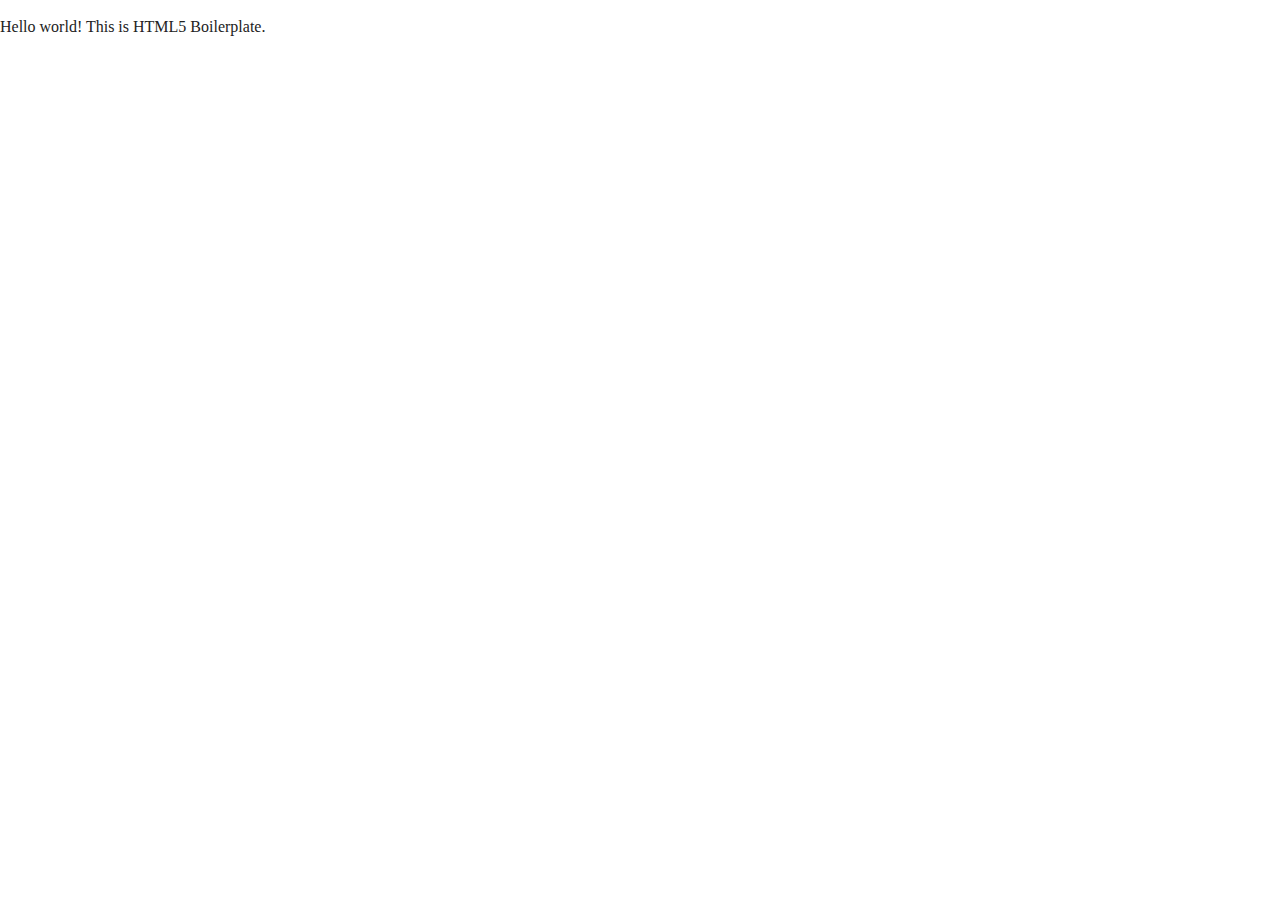
==== index.html @ a3dfc604 "Initial Commit" ====
<!doctype html>
<html class="no-js" lang="">

<head>
  <meta charset="utf-8">
  <title></title>
  <meta name="description" content="">
  <meta name="viewport" content="width=device-width, initial-scale=1">

  <meta property="og:title" content="">
  <meta property="og:type" content="">
  <meta property="og:url" content="">
  <meta property="og:image" content="">

  <link rel="manifest" href="site.webmanifest">
  <link rel="apple-touch-icon" href="icon.png">
  <!-- Place favicon.ico in the root directory -->

  <link rel="stylesheet" href="css/normalize.css">
  <link rel="stylesheet" href="css/main.css">

  <meta name="theme-color" content="#fafafa">
</head>

<body>

  <!-- Add your site or application content here -->
  <p>Hello world! This is HTML5 Boilerplate.</p>
  <script src="js/vendor/modernizr-3.11.2.min.js"></script>
  <script src="js/plugins.js"></script>
  <script src="js/main.js"></script>

  <!-- Google Analytics: change UA-XXXXX-Y to be your site's ID. -->
  <script>
    window.ga = function () { ga.q.push(arguments) }; ga.q = []; ga.l = +new Date;
    ga('create', 'UA-XXXXX-Y', 'auto'); ga('set', 'anonymizeIp', true); ga('set', 'transport', 'beacon'); ga('send', 'pageview')
  </script>
  <script src="https://www.google-analytics.com/analytics.js" async></script>
</body>

</html>
---- css/main.css ----
/*! HTML5 Boilerplate v8.0.0 | MIT License | https://html5boilerplate.com/ */

/* main.css 2.1.0 | MIT License | https://github.com/h5bp/main.css#readme */
/*
 * What follows is the result of much research on cross-browser styling.
 * Credit left inline and big thanks to Nicolas Gallagher, Jonathan Neal,
 * Kroc Camen, and the H5BP dev community and team.
 */

/* ==========================================================================
   Base styles: opinionated defaults
   ========================================================================== */

html {
  color: #222;
  font-size: 1em;
  line-height: 1.4;
}

/*
 * Remove text-shadow in selection highlight:
 * https://twitter.com/miketaylr/status/12228805301
 *
 * Vendor-prefixed and regular ::selection selectors cannot be combined:
 * https://stackoverflow.com/a/16982510/7133471
 *
 * Customize the background color to match your design.
 */

::-moz-selection {
  background: #b3d4fc;
  text-shadow: none;
}

::selection {
  background: #b3d4fc;
  text-shadow: none;
}

/*
 * A better looking default horizontal rule
 */

hr {
  display: block;
  height: 1px;
  border: 0;
  border-top: 1px solid #ccc;
  margin: 1em 0;
  padding: 0;
}

/*
 * Remove the gap between audio, canvas, iframes,
 * images, videos and the bottom of their containers:
 * https://github.com/h5bp/html5-boilerplate/issues/440
 */

audio,
canvas,
iframe,
img,
svg,
video {
  vertical-align: middle;
}

/*
 * Remove default fieldset styles.
 */

fieldset {
  border: 0;
  margin: 0;
  padding: 0;
}

/*
 * Allow only vertical resizing of textareas.
 */

textarea {
  resize: vertical;
}

/* ==========================================================================
   Author's custom styles
   ========================================================================== */

/* ==========================================================================
   Helper classes
   ========================================================================== */

/*
 * Hide visually and from screen readers
 */

.hidden,
[hidden] {
  display: none !important;
}

/*
 * Hide only visually, but have it available for screen readers:
 * https://snook.ca/archives/html_and_css/hiding-content-for-accessibility
 *
 * 1. For long content, line feeds are not interpreted as spaces and small width
 *    causes content to wrap 1 word per line:
 *    https://medium.com/@jessebeach/beware-smushed-off-screen-accessible-text-5952a4c2cbfe
 */

.sr-only {
  border: 0;
  clip: rect(0, 0, 0, 0);
  height: 1px;
  margin: -1px;
  overflow: hidden;
  padding: 0;
  position: absolute;
  white-space: nowrap;
  width: 1px;
  /* 1 */
}

/*
 * Extends the .sr-only class to allow the element
 * to be focusable when navigated to via the keyboard:
 * https://www.drupal.org/node/897638
 */

.sr-only.focusable:active,
.sr-only.focusable:focus {
  clip: auto;
  height: auto;
  margin: 0;
  overflow: visible;
  position: static;
  white-space: inherit;
  width: auto;
}

/*
 * Hide visually and from screen readers, but maintain layout
 */

.invisible {
  visibility: hidden;
}

/*
 * Clearfix: contain floats
 *
 * For modern browsers
 * 1. The space content is one way to avoid an Opera bug when the
 *    `contenteditable` attribute is included anywhere else in the document.
 *    Otherwise it causes space to appear at the top and bottom of elements
 *    that receive the `clearfix` class.
 * 2. The use of `table` rather than `block` is only necessary if using
 *    `:before` to contain the top-margins of child elements.
 */

.clearfix::before,
.clearfix::after {
  content: " ";
  display: table;
}

.clearfix::after {
  clear: both;
}

/* ==========================================================================
   EXAMPLE Media Queries for Responsive Design.
   These examples override the primary ('mobile first') styles.
   Modify as content requires.
   ========================================================================== */

@media only screen and (min-width: 35em) {
  /* Style adjustments for viewports that meet the condition */
}

@media print,
  (-webkit-min-device-pixel-ratio: 1.25),
  (min-resolution: 1.25dppx),
  (min-resolution: 120dpi) {
  /* Style adjustments for high resolution devices */
}

/* ==========================================================================
   Print styles.
   Inlined to avoid the additional HTTP request:
   https://www.phpied.com/delay-loading-your-print-css/
   ========================================================================== */

@media print {
  *,
  *::before,
  *::after {
    background: #fff !important;
    color: #000 !important;
    /* Black prints faster */
    box-shadow: none !important;
    text-shadow: none !important;
  }

  a,
  a:visited {
    text-decoration: underline;
  }

  a[href]::after {
    content: " (" attr(href) ")";
  }

  abbr[title]::after {
    content: " (" attr(title) ")";
  }

  /*
   * Don't show links that are fragment identifiers,
   * or use the `javascript:` pseudo protocol
   */
  a[href^="#"]::after,
  a[href^="javascript:"]::after {
    content: "";
  }

  pre {
    white-space: pre-wrap !important;
  }

  pre,
  blockquote {
    border: 1px solid #999;
    page-break-inside: avoid;
  }

  /*
   * Printing Tables:
   * https://web.archive.org/web/20180815150934/http://css-discuss.incutio.com/wiki/Printing_Tables
   */
  thead {
    display: table-header-group;
  }

  tr,
  img {
    page-break-inside: avoid;
  }

  p,
  h2,
  h3 {
    orphans: 3;
    widows: 3;
  }

  h2,
  h3 {
    page-break-after: avoid;
  }
}
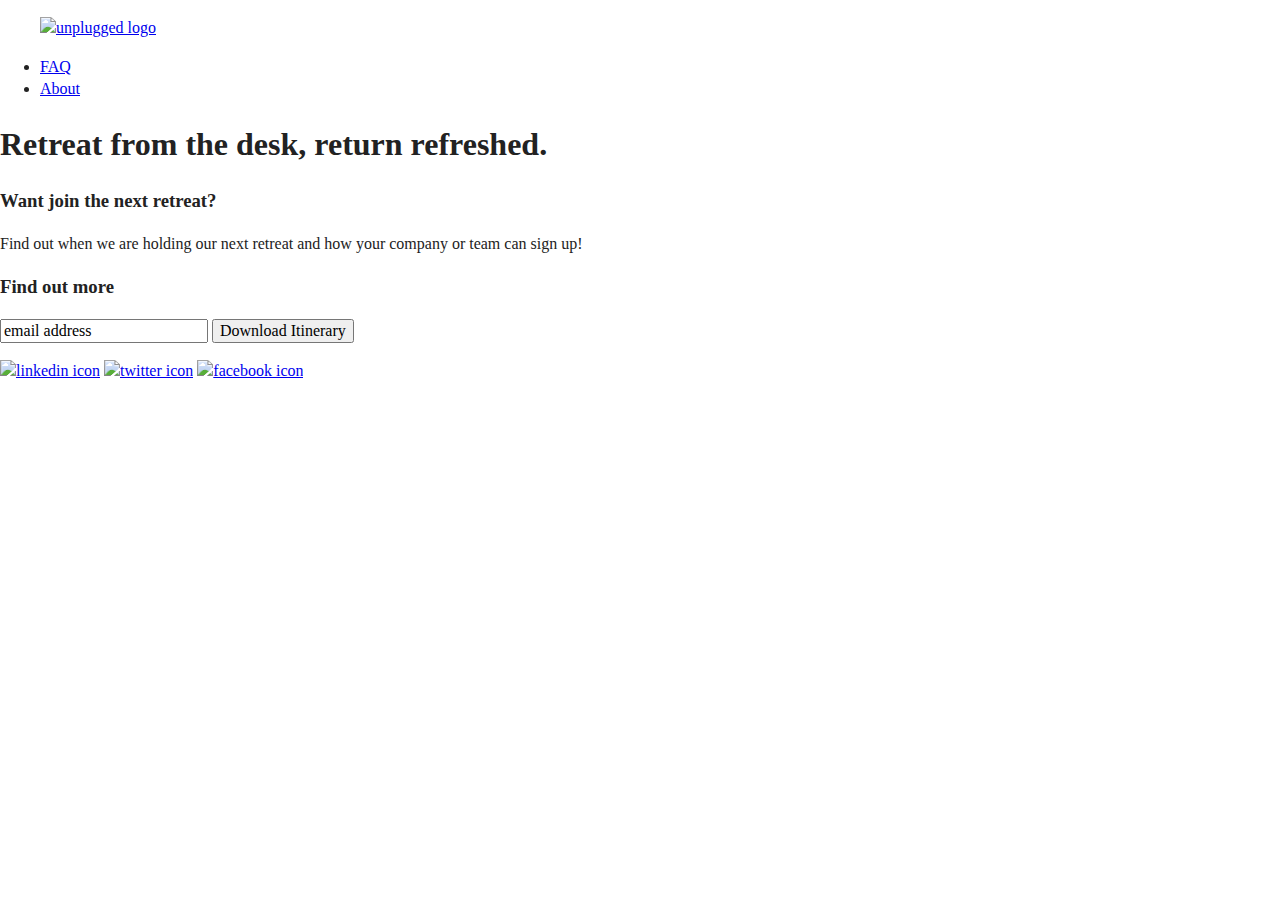
==== commit 9ca32620: "Added header and footer to all three pages and main to main page" ====
--- a/index.html
+++ b/index.html
@@ -23,9 +23,76 @@
 </head>
 
 <body>
+  <!-- Add your site or application content here -->
+  <header>
+    <div class="content-wrapper">
+      <figure>
+          <a href="#"><img src="img/unpluggedlogo.png" alt="unplugged logo"></a>
+      </figure>
+      <div class="header-divider">
+        
+      </div>
+      <nav>
+        <ul>
+          <li>
+            <a href="faq/index.html" target="_blank">FAQ</a>
+          </li>
+          <li>
+            <a href="about/index.html" target="_blank">About</a>
+          </li>
+        </ul>
+      </nav>
+    </div>
+  </header>
 
-  <!-- Add your site or application content here -->
-  <p>Hello world! This is HTML5 Boilerplate.</p>
+  <main>
+    <section class="hero-area">
+      <div class="content-wrapper">
+        <h1>Retreat from the desk, return refreshed.</h1>
+      </div>
+    </section>
+    <aside>
+      <div class="content-wrapper">
+        <div class="form-description">
+          <h3>Want join the next retreat?</h3>
+          <p>Find out when we are holding our next retreat and how your company or team can sign up!</p>
+        </div>
+        <div class="form">
+          <h3>Find out more</h3>
+            <input type="text" name="name" value="email address">
+            <input type="button" value="Download Itinerary">
+        </div>
+      </div>
+    </aside>
+
+  </main>
+
+  <footer>
+      <div class="content-wrapper">
+        <div class="footer-content">
+            <div class="contact">
+              <address>
+
+              </address>
+            </div>
+            <div class="social">
+                <div class="social-icons">
+                    <p> <!-- other social links here -->
+                        <a href="https://www.linkedin.com/in/anwar-parrish-b69703137/" target="_blank"><img src="img/icon-linkedin.png" alt="linkedin icon"/></a>
+                                    
+                        <a href="https://twitter.com/AnwarSParrish" target="_blank"><img src="img/icon-twitter.png" alt="twitter icon"/></a>                                  
+                                    
+                        <a href="https://www.facebook.com/anwar.parrish/" target="_blank"><img src="img/icon-fb.png" alt="facebook icon"/></a>                                   
+                    </p>                     
+                </div>
+            </div>
+        </div> <!-- footer content ends --> 
+    </div> <!--footer content-wrapper ends-->
+    <div class="copyright"> 
+    </div> 
+  </footer>
+
+  
   <script src="js/vendor/modernizr-3.11.2.min.js"></script>
   <script src="js/plugins.js"></script>
   <script src="js/main.js"></script>
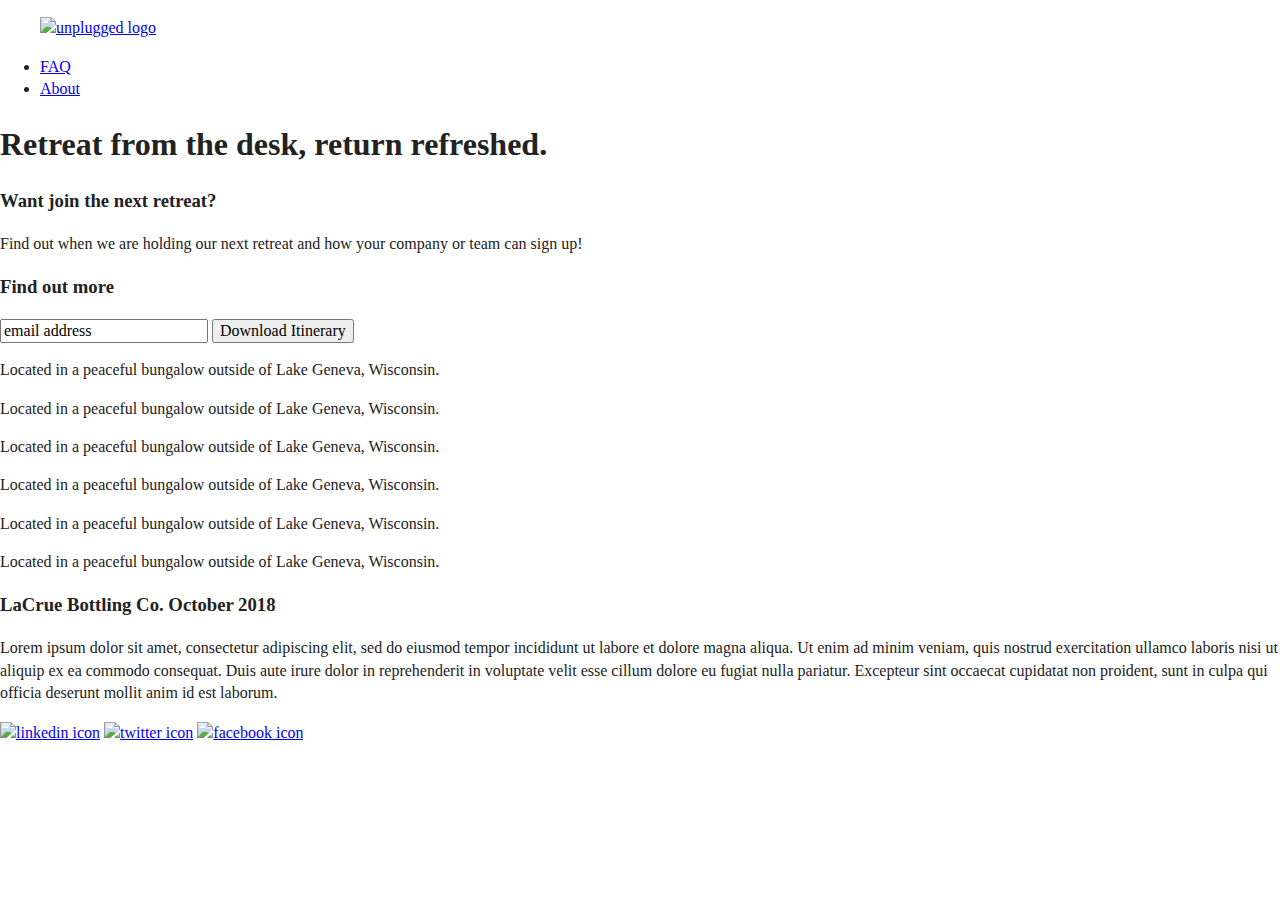
==== commit 821ed97e: "Added section tag for features and icons, and a review section" ====
--- a/index.html
+++ b/index.html
@@ -3,7 +3,7 @@
 
 <head>
   <meta charset="utf-8">
-  <title></title>
+  <title>Massages By Stephanie</title>
   <meta name="description" content="">
   <meta name="viewport" content="width=device-width, initial-scale=1">
 
@@ -64,6 +64,41 @@
         </div>
       </div>
     </aside>
+    <section class="features">
+      <div class="content-wrapper">
+        <!-- Add your Features content here -->
+          <article>
+            <p class="fontawesome-icon"></p>
+            <p class="features-item-description">Located in a peaceful bungalow outside of Lake Geneva, Wisconsin.</p>
+            <article>
+            <p class="fontawesome-icon"></p>
+            <p class="features-item-description">Located in a peaceful bungalow outside of Lake Geneva, Wisconsin.</p>
+          </article>
+          <article>
+            <p class="fontawesome-icon"></p>
+            <p class="features-item-description">Located in a peaceful bungalow outside of Lake Geneva, Wisconsin.</p>
+          </article>
+          <article>
+            <p class="fontawesome-icon"></p>
+            <p class="features-item-description">Located in a peaceful bungalow outside of Lake Geneva, Wisconsin.</p>
+          </article>
+          <article>
+            <p class="fontawesome-icon"></p>
+            <p class="features-item-description">Located in a peaceful bungalow outside of Lake Geneva, Wisconsin.</p>
+          </article>
+          <article>
+            <p class="fontawesome-icon"></p>
+            <p class="features-item-description">Located in a peaceful bungalow outside of Lake Geneva, Wisconsin.</p>
+          </article>
+      </div>
+    </section>
+    <section class="reviews">
+      <div class="content-wrapper">
+        <article>
+          <h3>LaCrue Bottling Co. October 2018</h3>
+            <p>Lorem ipsum dolor sit amet, consectetur adipiscing elit, sed do eiusmod tempor incididunt ut labore et dolore magna aliqua. Ut enim ad minim veniam, quis nostrud exercitation ullamco laboris nisi ut aliquip ex ea commodo consequat. Duis aute irure dolor in reprehenderit in voluptate velit esse cillum dolore eu fugiat nulla pariatur. Excepteur sint occaecat cupidatat non proident, sunt in culpa qui officia deserunt mollit anim id est laborum.</p> 
+      </article>
+    </section>
 
   </main>
 
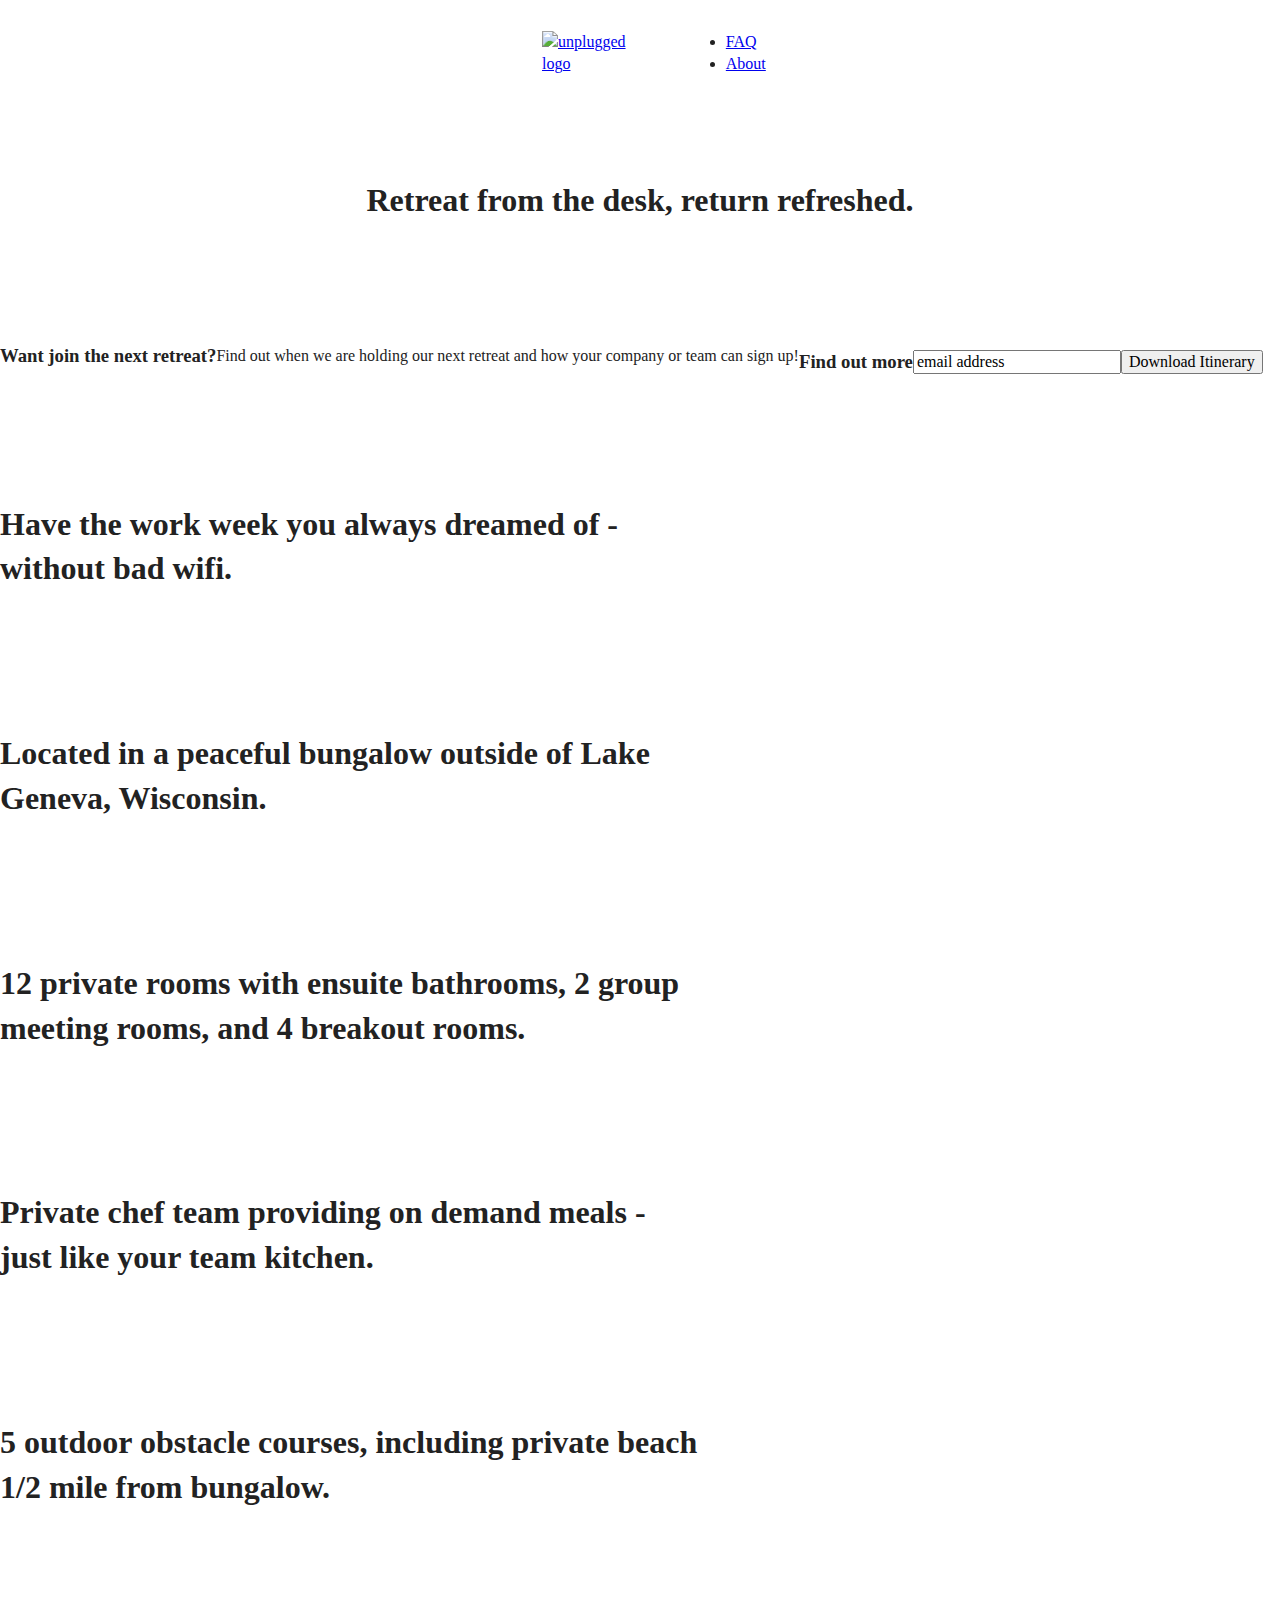
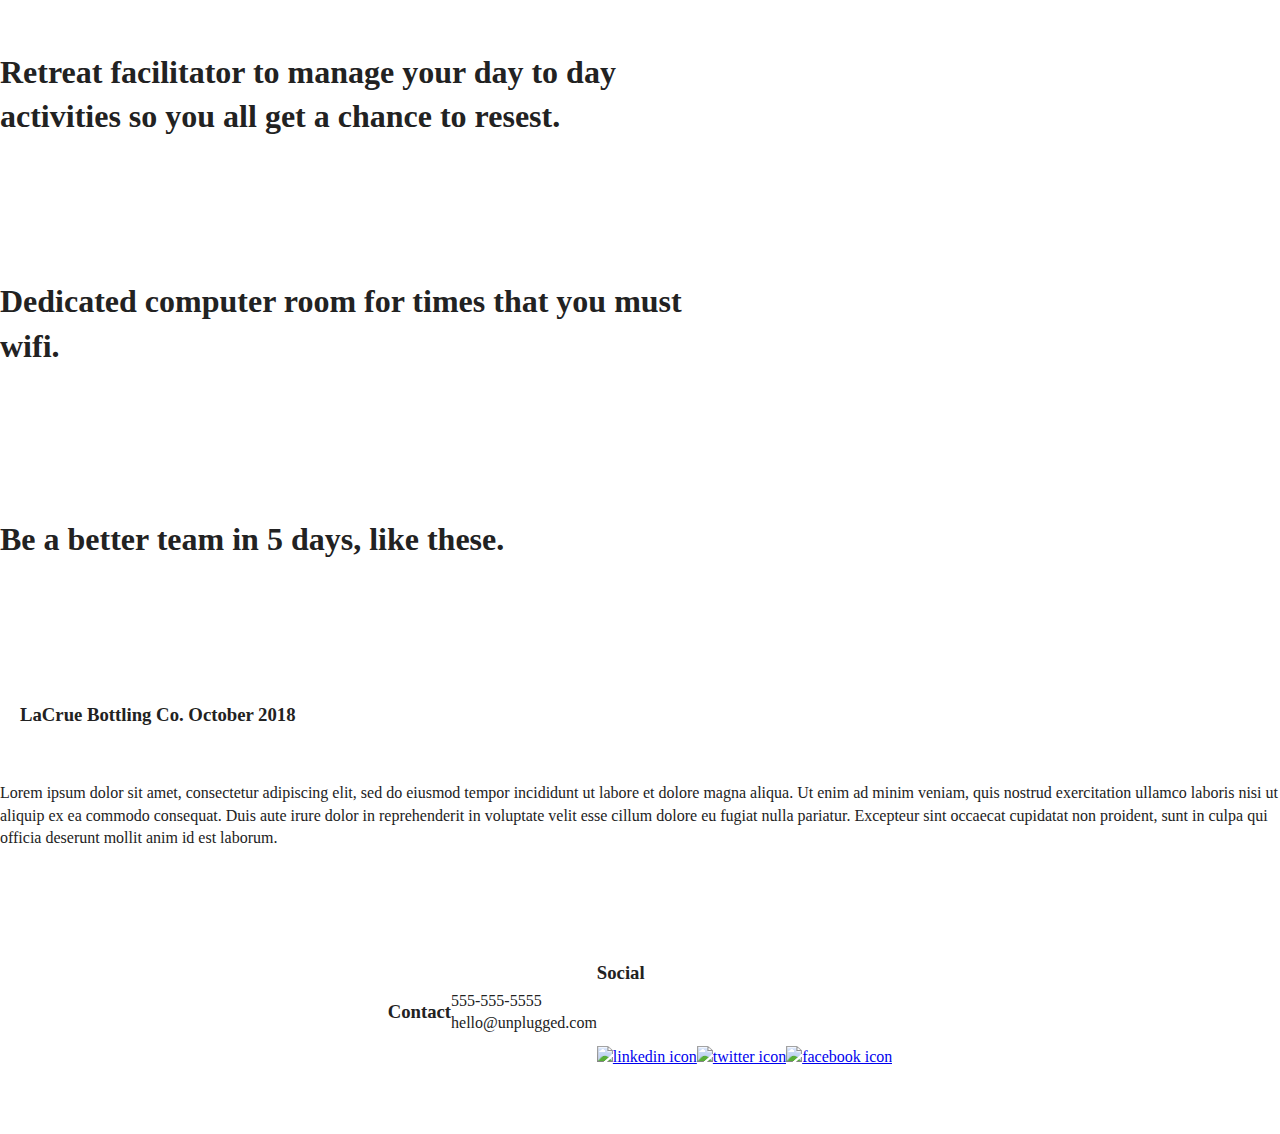
==== commit 7cb9e814: "First stage of flex styles in CSS" ====
--- a/index.html
+++ b/index.html
@@ -3,7 +3,7 @@
 
 <head>
   <meta charset="utf-8">
-  <title>Massages By Stephanie</title>
+  <title>Unplugged Retreat</title>
   <meta name="description" content="">
   <meta name="viewport" content="width=device-width, initial-scale=1">
 
@@ -38,7 +38,7 @@
             <a href="faq/index.html" target="_blank">FAQ</a>
           </li>
           <li>
-            <a href="about/index.html" target="_blank">About</a>
+            <a  href="about/index.html" target="_blank">About</a>
           </li>
         </ul>
       </nav>
@@ -64,36 +64,40 @@
         </div>
       </div>
     </aside>
+    
     <section class="features">
       <div class="content-wrapper">
+          <h1>Have the work week you always dreamed of - without bad wifi.
         <!-- Add your Features content here -->
           <article>
             <p class="fontawesome-icon"></p>
             <p class="features-item-description">Located in a peaceful bungalow outside of Lake Geneva, Wisconsin.</p>
             <article>
             <p class="fontawesome-icon"></p>
-            <p class="features-item-description">Located in a peaceful bungalow outside of Lake Geneva, Wisconsin.</p>
+            <p class="features-item-description">12 private rooms with ensuite bathrooms, 2 group meeting rooms, and 4 breakout rooms.</p>
           </article>
           <article>
             <p class="fontawesome-icon"></p>
-            <p class="features-item-description">Located in a peaceful bungalow outside of Lake Geneva, Wisconsin.</p>
+            <p class="features-item-description">Private chef team providing on demand meals - just like your team kitchen.</p>
           </article>
           <article>
             <p class="fontawesome-icon"></p>
-            <p class="features-item-description">Located in a peaceful bungalow outside of Lake Geneva, Wisconsin.</p>
+            <p class="features-item-description">5 outdoor obstacle courses, including private beach 1/2 mile from bungalow.</p>
           </article>
           <article>
             <p class="fontawesome-icon"></p>
-            <p class="features-item-description">Located in a peaceful bungalow outside of Lake Geneva, Wisconsin.</p>
+            <p class="features-item-description">Retreat facilitator to manage your day to day activities so you all get a chance to resest.</p>
           </article>
           <article>
             <p class="fontawesome-icon"></p>
-            <p class="features-item-description">Located in a peaceful bungalow outside of Lake Geneva, Wisconsin.</p>
+            <p class="features-item-description">Dedicated computer room for times that you must wifi.</p>
           </article>
       </div>
     </section>
+    
     <section class="reviews">
       <div class="content-wrapper">
+        <h1>Be a better team in 5 days, like these.</h1>
         <article>
           <h3>LaCrue Bottling Co. October 2018</h3>
             <p>Lorem ipsum dolor sit amet, consectetur adipiscing elit, sed do eiusmod tempor incididunt ut labore et dolore magna aliqua. Ut enim ad minim veniam, quis nostrud exercitation ullamco laboris nisi ut aliquip ex ea commodo consequat. Duis aute irure dolor in reprehenderit in voluptate velit esse cillum dolore eu fugiat nulla pariatur. Excepteur sint occaecat cupidatat non proident, sunt in culpa qui officia deserunt mollit anim id est laborum.</p> 
@@ -105,12 +109,18 @@
   <footer>
       <div class="content-wrapper">
         <div class="footer-content">
-            <div class="contact">
+          <div class="contact">
+              <h3>Contact</h3>
+              <p>555-555-5555<br>
+              hello@unplugged.com</p>
+
               <address>
 
               </address>
-            </div>
             <div class="social">
+                <div class="content-wrapper">
+                  <h3>Social</h3>
+                </div>
                 <div class="social-icons">
                     <p> <!-- other social links here -->
                         <a href="https://www.linkedin.com/in/anwar-parrish-b69703137/" target="_blank"><img src="img/icon-linkedin.png" alt="linkedin icon"/></a>
@@ -121,6 +131,7 @@
                     </p>                     
                 </div>
             </div>
+          </div>  
         </div> <!-- footer content ends --> 
     </div> <!--footer content-wrapper ends-->
     <div class="copyright"> 
@@ -140,4 +151,4 @@
   <script src="https://www.google-analytics.com/analytics.js" async></script>
 </body>
 
-</html>
+</html>--- a/css/main.css
+++ b/css/main.css
@@ -86,6 +86,242 @@
 /* ==========================================================================
    Author's custom styles
    ========================================================================== */
+/* ----- Base Header - Footer Styles -----*/
+/*----- Add all elements, classes, and IDs -----*/
+
+header,
+footer {
+    display: flex;
+    justify-content: center;
+    align-items: center;
+
+}
+
+/* Header Styles */
+
+header {
+    
+}
+
+header .content-wrapper {
+    display: flex;
+    justify-content: center;
+    align-items: center;
+}
+
+header figure {
+
+}
+
+header nav {
+    display: flex;
+    justify-content: space-around;
+    align-items: center;
+}
+
+header .nav ul {
+    display: flex;
+    justify-content: space-around;
+    align-items: center;
+}
+
+/* --------------------- Mobile Styles - Homepage --------------------*/
+
+/* Unplugged - 220px 
+Nav bar - 160px
+"retreat from the desk . . ." - 300px
+review h3 - 172px
+*/
+
+header {
+    padding: 15px 0;
+}
+
+header nav {
+    width: 44%;
+}
+
+header nav ul {
+    width: 44%;
+}
+
+header .divider {
+    width: 100%;
+}
+
+footer .content-wrapper {
+    width: 55%;
+    margin: 0;
+}
+
+.features {
+    width: 55%;
+}
+
+.features h1 {
+    padding: 50px 0;
+}
+
+.features p {
+    margin: 0;
+}
+
+.fontawesome-icon{
+    padding: 70px 0;
+}
+
+.form {
+    padding: 36px 0;
+}
+
+footer {
+    margin: 0;
+}
+
+footer .contact h3{
+    padding: 90px 0;
+}
+
+footer .contact p{
+    padding: 20px 0;
+}
+
+footer .social h3 {
+    padding: 20px 0;
+}
+
+footer .social p {
+    padding: 20px 0;
+}
+
+.form-description h3{
+    padding: 30px 0;
+}
+
+.hero-area h1 {
+    padding: 50px 0;
+}
+
+.reviews h1 {
+    padding: 55px 0;
+}
+
+.reviews h3 {
+    padding: 20px;
+    width: 47%;
+}
+
+.reviews article{
+    padding: 25px 0;
+}
+
+/* ----- Hero Area ------ */
+
+.hero-area {
+    display: flex;
+    justify-content: center;
+    align-items: center;
+
+}
+
+main .content-wrapper{
+    display: flex;
+    justify-content: flex-start;
+    align-items: flex-start;
+    flex-flow: row wrap;
+}
+
+aside {
+    
+}
+
+aside .form-description {
+    display: flex;
+    justify-content: flex-start;
+    align-items: center;
+    flex-flow: row wrap;
+}
+
+aside .form {
+    display: flex;
+    justify-content: flex-start;
+    align-items: center;
+}
+
+/* ----- Features Area ----- */
+
+.features {
+    display: flex;
+    justify-content: flex-start;
+    align-items: flex-start;
+
+}
+
+.features .features-item-description {
+    display: flex;
+    justify-content: center;
+    align-items: center;
+    flex-flow: row wrap;
+}
+
+/* ----- Reviews Area ------ */
+
+.reviews {
+    display: flex;
+    justify-content: center;
+    align-items: center;
+}
+
+.reviews .content-wrapper{
+    display: flex;
+    justify-content: flex-start;
+    align-items: flex-start;
+    flex-flow: row wrap;
+}
+
+.reviews article {
+    display: flex;
+    justify-content: flex-start;
+    align-items: flex-start;
+    flex-flow: row wrap;
+}
+
+/* ----- Footer Area ------ */
+
+
+footer social-icons {
+    display: flex;
+    justify-content: space-around;
+    align-items: center;
+
+}
+
+footer p {
+    display: flex;
+    justify-content: center;
+    align-items: center;
+
+}
+
+.contact {
+    display: flex;
+    justify-content: center;
+    align-items: center;
+}
+
+
+/*------------------- FAQ Page ---------------------*/
+
+.faq {
+    display: flex;
+    justify-content: flex-start;
+    align-items: flex-start;
+}
+
+.faq .content-wrapper{
+
+}
+
 
 /* ==========================================================================
    Helper classes
@@ -261,3 +497,4 @@
   }
 }
 
+
